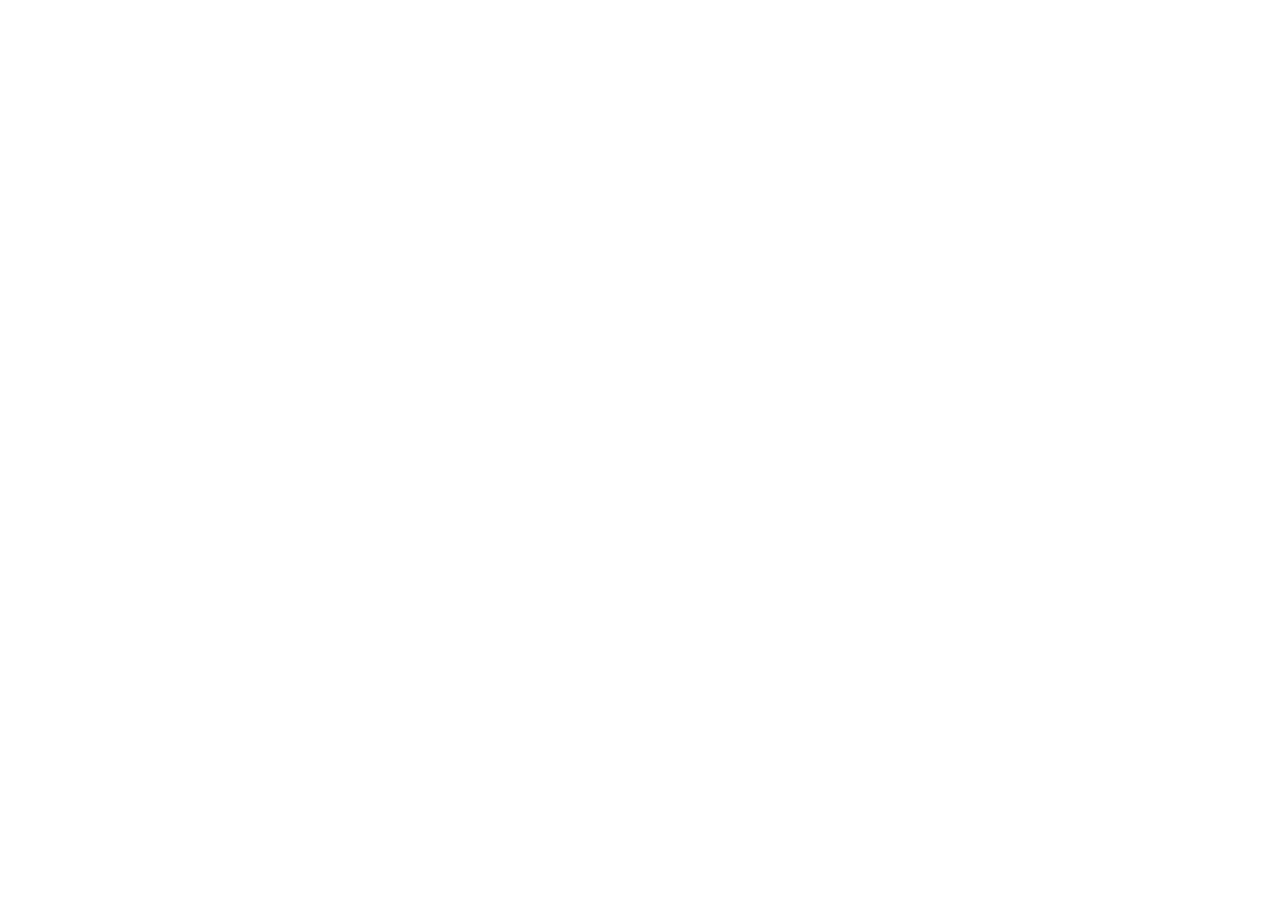
==== src/canvas_index.html @ 6bafa86c "Refactor HTML and JavaScript files for Borgward BX7 experience; updated titles, improved accessibili" ====
<!doctype html>
<html>

<head>
    <meta name='viewport'
        content='width=device-width, initial-scale=1, maximum-scale=1, minimum-scale=1, user-scalable=no' />
    <meta charset='utf-8'>
    <link rel="stylesheet" type="text/css" href="styles.css">
    <link rel="manifest" href="manifest.json">
    <link rel="stylesheet" href="canvas_styles.css">
    <link rel="shortcut icon" href="">
    <style></style>
    <title>Borgward BX7 WebVR</title>
    <script src="playcanvas-stable.js"></script>

    <script>
        ASSET_PREFIX = "";
        SCRIPT_PREFIX = "";
        SCENE_PATH = "files/776384.json";
        CONTEXT_OPTIONS = {
            'antialias': true,
            'alpha': false,
            'preserveDrawingBuffer': false,
            'preferWebGl2': true
        };
        SCRIPTS = [21400988, 21026654, 21046734, 21046735, 21046748, 21046750, 21046765, 21178831, 21283360, 21400989, 21400990, 21400991, 21400993, 21400994, 21401743, 21401964, 21403493, 21405276, 21430717, 21583716, 21619545, 21796176];
        CONFIG_FILENAME = "files/config.json";
        INPUT_SETTINGS = {
            useKeyboard: true,
            useMouse: true,
            useGamepads: false,
            useTouch: true
        };
        pc.script.legacy = false;
        PRELOAD_MODULES = [
        ];
    </script>
</head>

<body onload="getSizew()" onresize="getSizew()">

    <div id="white"></div>

    <div id="loadframeint">
        <div id="loadinint">
            <img id="loadimg" src="Loading.gif"></img>
            <div id="loadnumberbg"></div>
            <div id="loadnumber">Loading...</div>
            <div id="loadnumberbar"></div>
        </div>
    </div>

    <div id="cont3" stayle="display:none"></div>

</body>

<script src="__start__.js"></script>

<script src="canvas_JavaScript.js"></script>

<script>

    Load()

    var app = pc.Application.getApplication();

    function applyWhiteEnvironment() {
        app.scene.ambientLight = new pc.Color(0.9, 0.9, 0.9);
        app.scene.skyboxIntensity = 0.15;

        var hall = app.root.findByName('BW_hall_1');
        if (hall) {
            hall.enabled = false;
        }

        var ground = app.root.findByName('BW_hall_1_ground');
        if (ground) {
            ground.enabled = false;
        }

        ['ext_cam', 'int_cam'].forEach(function (camName) {
            var camEntity = app.root.findByName(camName);
            if (camEntity && camEntity.camera) {
                camEntity.camera.clearColor = new pc.Color(1, 1, 1, 1);
            }
        });
    }

    // Apply configuration when loading completes.
    function starton() {
        applyWhiteEnvironment();
        parent.UIon();
    }
    app.on('start', starton);//



</script>

</html>
---- src/styles.css ----
html {
    height: 100%;
    background-color: #ffffff;
}
body {
    margin: 0;
    max-height: 100%;
    height: 100%;
    overflow: hidden;
    background-color: #ffffff;
    font-family: Helvetica, arial, sans-serif;
    position: relative;
    width: 100%;

    -webkit-tap-highlight-color: transparent;
}

#application-canvas {
    display: block;
    position: absolute;
    top: 0;
    left: 0;
    right: 0;
    bottom: 0;
}
#application-canvas.fill-mode-NONE {
    margin: auto;
}
#application-canvas.fill-mode-KEEP_ASPECT {
    width: 100%;
    height: auto;
    margin: 0;
}
#application-canvas.fill-mode-FILL_WINDOW {
    width: 100%;
    height: 100%;
    margin: 0;
}

canvas:focus {
    outline: none;
}
---- src/canvas_styles.css ----
body,html{padding:0;margin:0;width:100%!important;height:100%!important;background:#fff;user-select:none;-webkit-overflow-scrolling:touch!important;overflow:hidden!important;-ms-overflow-style:none}
::-webkit-scrollbar{width:0;height:0}
::-webkit-scrollbar-track{background:0 0}
::-webkit-scrollbar-thumb{background:0 0}
::-webkit-scrollbar-thumb:hover{background:0 0}
#canvasx{width:100%!important;height:calc(100% - 90px)!important;background:red}
#white{position:fixed;z-index:200;width:100%;height:100%;background:#fff;opacity:1;transition:.5s}
#loadframeint{position:fixed;z-index:100;top:0;left:0;height:100%;width:100%;background:#fff;display:none}
#loadinint{position:fixed;top:40%;left:50%;transform:translate(-50%,-40%);width:200px}
#loadimg{margin:auto;width:200px}
#loadnumberbg{position:fixed;width:200px;height:5px;background:silver;border-radius:5px}
#loadnumber{width:200px;text-align:center;position:fixed;color:#000;transform:translate(0,-45px)}
#loadnumberbar{width:50px;position:fixed;height:5px;display:block;background:#ba193b;border-radius:5px}
#loadimg2int{transform:translate(-35%,10%);margin:auto;width:150px;height:auto;opacity:1;animation-name:imgint;animation-duration:1s;animation-fill-mode:forwards}
@keyframes imgint{from{opacity:0}
to{opacity:1}
}
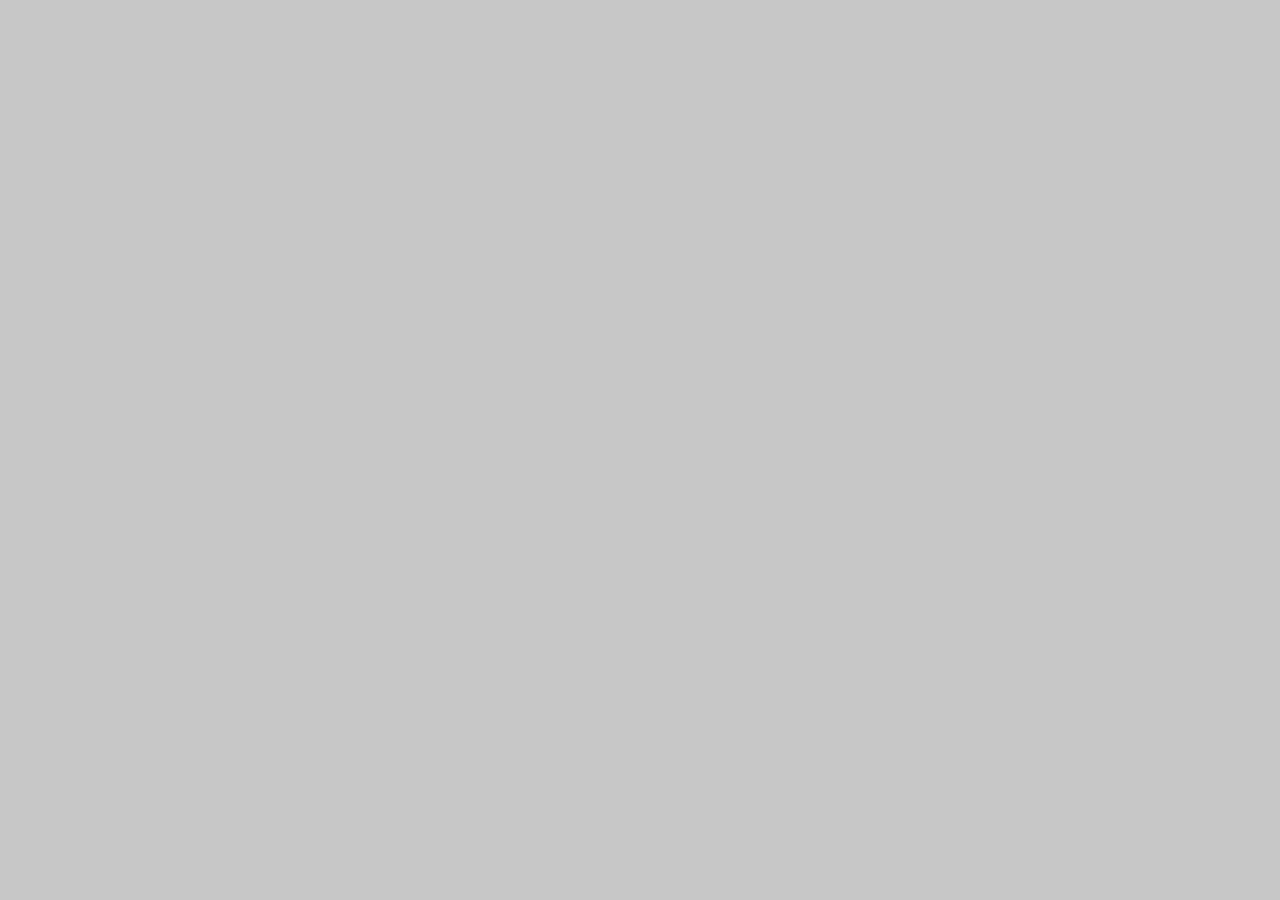
==== commit 890fdc1e: "Update color references and improve environment settings; changed ambient light color to grey in can" ====
--- a/src/canvas_index.html
+++ b/src/canvas_index.html
@@ -64,8 +64,9 @@
 
     var app = pc.Application.getApplication();
 
-    function applyWhiteEnvironment() {
-        app.scene.ambientLight = new pc.Color(0.9, 0.9, 0.9);
+    function applyGreyEnvironment() {
+        var grey = 0.78;
+        app.scene.ambientLight = new pc.Color(grey, grey, grey);
         app.scene.skyboxIntensity = 0.15;
 
         var hall = app.root.findByName('BW_hall_1');
@@ -81,15 +82,41 @@
         ['ext_cam', 'int_cam'].forEach(function (camName) {
             var camEntity = app.root.findByName(camName);
             if (camEntity && camEntity.camera) {
-                camEntity.camera.clearColor = new pc.Color(1, 1, 1, 1);
+                camEntity.camera.clearColor = new pc.Color(grey, grey, grey, 1);
             }
+        });
+    }
+
+    function fixTrunkRearGlass() {
+        var staticGlass = app.root.findByName('glass');
+        var closedGlass = app.root.findByName('door_T_dp');
+
+        function setClosedGlassVisible(visible) {
+            if (staticGlass) {
+                staticGlass.enabled = visible;
+            }
+            if (closedGlass) {
+                closedGlass.enabled = visible;
+            }
+        }
+
+        app.on('ext:open_door_t', function () {
+            setClosedGlassVisible(false);
+        });
+        app.on('ext:close_door_t', function () {
+            setTimeout(function () {
+                setClosedGlassVisible(true);
+            }, 1000);
         });
     }
 
     // Apply configuration when loading completes.
     function starton() {
-        applyWhiteEnvironment();
-        parent.UIon();
+        applyGreyEnvironment();
+        fixTrunkRearGlass();
+        try {
+            parent.UIon();
+        } catch (e) {}
     }
     app.on('start', starton);//
 
--- a/src/styles.css
+++ b/src/styles.css
@@ -1,13 +1,13 @@
 html {
     height: 100%;
-    background-color: #ffffff;
+    background-color: #c7c7c7;
 }
 body {
     margin: 0;
     max-height: 100%;
     height: 100%;
     overflow: hidden;
-    background-color: #ffffff;
+    background-color: #c7c7c7;
     font-family: Helvetica, arial, sans-serif;
     position: relative;
     width: 100%;
--- a/src/canvas_styles.css
+++ b/src/canvas_styles.css
@@ -1,11 +1,11 @@
-body,html{padding:0;margin:0;width:100%!important;height:100%!important;background:#fff;user-select:none;-webkit-overflow-scrolling:touch!important;overflow:hidden!important;-ms-overflow-style:none}
+body,html{padding:0;margin:0;width:100%!important;height:100%!important;background:#c7c7c7;user-select:none;-webkit-overflow-scrolling:touch!important;overflow:hidden!important;-ms-overflow-style:none}
 ::-webkit-scrollbar{width:0;height:0}
 ::-webkit-scrollbar-track{background:0 0}
 ::-webkit-scrollbar-thumb{background:0 0}
 ::-webkit-scrollbar-thumb:hover{background:0 0}
 #canvasx{width:100%!important;height:calc(100% - 90px)!important;background:red}
-#white{position:fixed;z-index:200;width:100%;height:100%;background:#fff;opacity:1;transition:.5s}
-#loadframeint{position:fixed;z-index:100;top:0;left:0;height:100%;width:100%;background:#fff;display:none}
+#white{position:fixed;z-index:200;width:100%;height:100%;background:#c7c7c7;opacity:1;transition:.5s}
+#loadframeint{position:fixed;z-index:100;top:0;left:0;height:100%;width:100%;background:#c7c7c7;display:none}
 #loadinint{position:fixed;top:40%;left:50%;transform:translate(-50%,-40%);width:200px}
 #loadimg{margin:auto;width:200px}
 #loadnumberbg{position:fixed;width:200px;height:5px;background:silver;border-radius:5px}
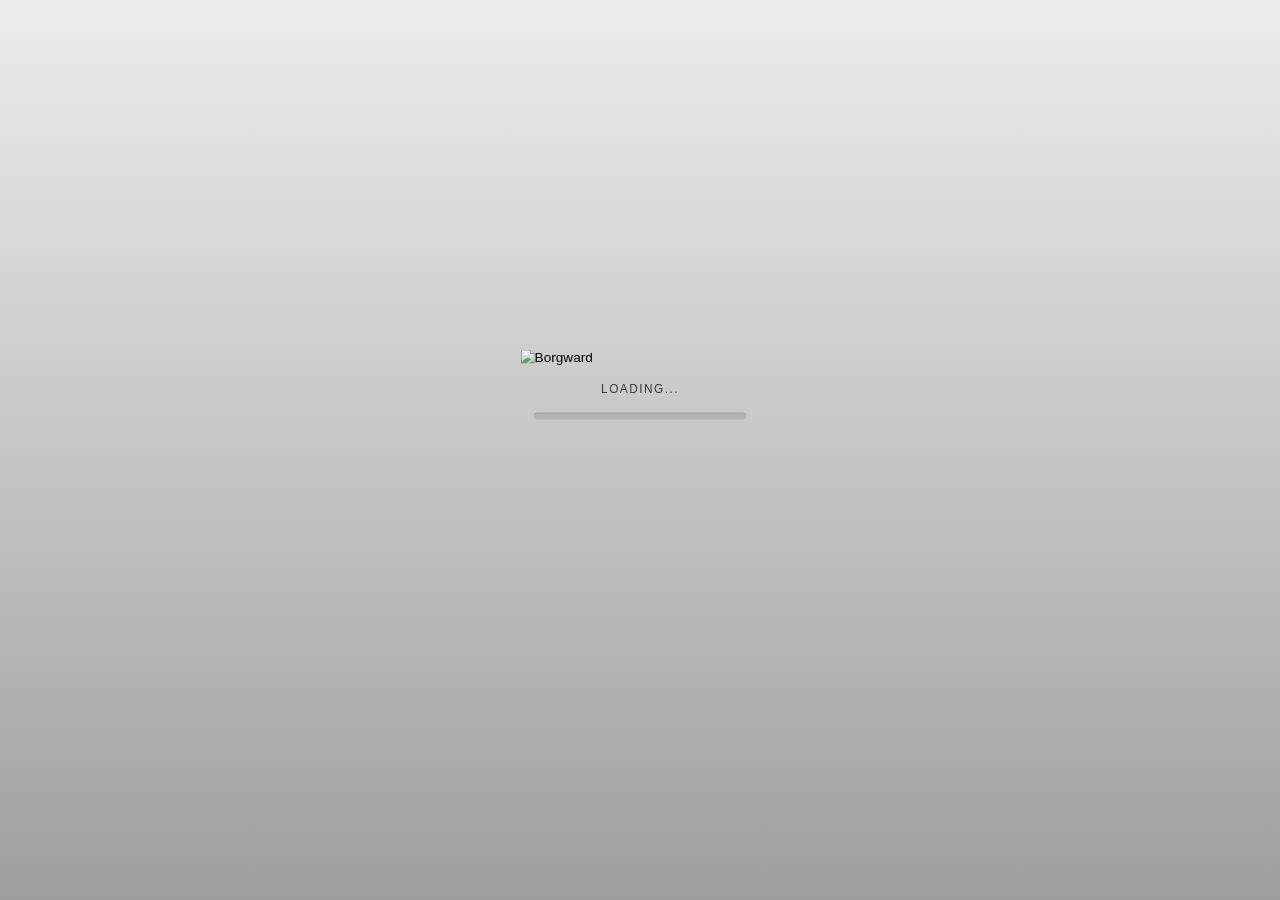
==== commit 8bec4452: "Enhance loading interface and improve responsiveness; updated loading panel styles in CSS for better" ====
--- a/src/canvas_index.html
+++ b/src/canvas_index.html
@@ -43,10 +43,11 @@
 
     <div id="loadframeint">
         <div id="loadinint">
-            <img id="loadimg" src="Loading.gif"></img>
-            <div id="loadnumberbg"></div>
+            <img id="loadimg" src="Loading.gif" alt="Borgward">
             <div id="loadnumber">Loading...</div>
-            <div id="loadnumberbar"></div>
+            <div id="loadnumberbg">
+                <div id="loadnumberbar"></div>
+            </div>
         </div>
     </div>
 
--- a/src/styles.css
+++ b/src/styles.css
@@ -1,5 +1,6 @@
 html {
     height: 100%;
+    background: linear-gradient(180deg, #ececec 0%, #c7c7c7 48%, #9e9e9e 100%);
     background-color: #c7c7c7;
 }
 body {
@@ -7,6 +8,7 @@
     max-height: 100%;
     height: 100%;
     overflow: hidden;
+    background: linear-gradient(180deg, #ececec 0%, #c7c7c7 48%, #9e9e9e 100%);
     background-color: #c7c7c7;
     font-family: Helvetica, arial, sans-serif;
     position: relative;
--- a/src/canvas_styles.css
+++ b/src/canvas_styles.css
@@ -1,16 +1,17 @@
-body,html{padding:0;margin:0;width:100%!important;height:100%!important;background:#c7c7c7;user-select:none;-webkit-overflow-scrolling:touch!important;overflow:hidden!important;-ms-overflow-style:none}
+:root{--loading-gradient:linear-gradient(180deg,#ececec 0%,#c7c7c7 48%,#9e9e9e 100%);--load-accent:#ba193b;--load-track:rgba(0,0,0,.1)}
+body,html{padding:0;margin:0;width:100%!important;height:100%!important;background:var(--loading-gradient);background-color:#c7c7c7;user-select:none;-webkit-overflow-scrolling:touch!important;overflow:hidden!important;-ms-overflow-style:none}
 ::-webkit-scrollbar{width:0;height:0}
 ::-webkit-scrollbar-track{background:0 0}
 ::-webkit-scrollbar-thumb{background:0 0}
 ::-webkit-scrollbar-thumb:hover{background:0 0}
 #canvasx{width:100%!important;height:calc(100% - 90px)!important;background:red}
-#white{position:fixed;z-index:200;width:100%;height:100%;background:#c7c7c7;opacity:1;transition:.5s}
-#loadframeint{position:fixed;z-index:100;top:0;left:0;height:100%;width:100%;background:#c7c7c7;display:none}
-#loadinint{position:fixed;top:40%;left:50%;transform:translate(-50%,-40%);width:200px}
-#loadimg{margin:auto;width:200px}
-#loadnumberbg{position:fixed;width:200px;height:5px;background:silver;border-radius:5px}
-#loadnumber{width:200px;text-align:center;position:fixed;color:#000;transform:translate(0,-45px)}
-#loadnumberbar{width:50px;position:fixed;height:5px;display:block;background:#ba193b;border-radius:5px}
+#white{position:fixed;z-index:200;width:100%;height:100%;background:var(--loading-gradient);background-color:#c7c7c7;opacity:1;transition:.5s}
+#loadframeint{position:fixed;z-index:100;top:0;left:0;height:100%;width:100%;background:var(--loading-gradient);background-color:#c7c7c7;display:none}
+#loadinint{position:fixed;top:42%;left:50%;transform:translate(-50%,-42%);width:280px;display:flex;flex-direction:column;align-items:center;gap:20px}
+#loadimg{display:block;width:280px;max-width:72vw;height:auto;margin:0 auto}
+#loadnumber{width:100%;text-align:center;color:#3a3a3a;font-size:14px;font-weight:500;letter-spacing:.12em;text-transform:uppercase}
+#loadnumberbg{width:250px;max-width:64vw;height:8px;background:var(--load-track);border-radius:999px;overflow:hidden;box-shadow:inset 0 1px 3px rgba(0,0,0,.12)}
+#loadnumberbar{width:0;height:100%;display:block;border-radius:999px;background:linear-gradient(90deg,#8f1429 0%,var(--load-accent) 55%,#e0455f 100%);box-shadow:0 0 10px rgba(186,25,59,.35);transition:width .28s ease-out}
 #loadimg2int{transform:translate(-35%,10%);margin:auto;width:150px;height:auto;opacity:1;animation-name:imgint;animation-duration:1s;animation-fill-mode:forwards}
 @keyframes imgint{from{opacity:0}
 to{opacity:1}
